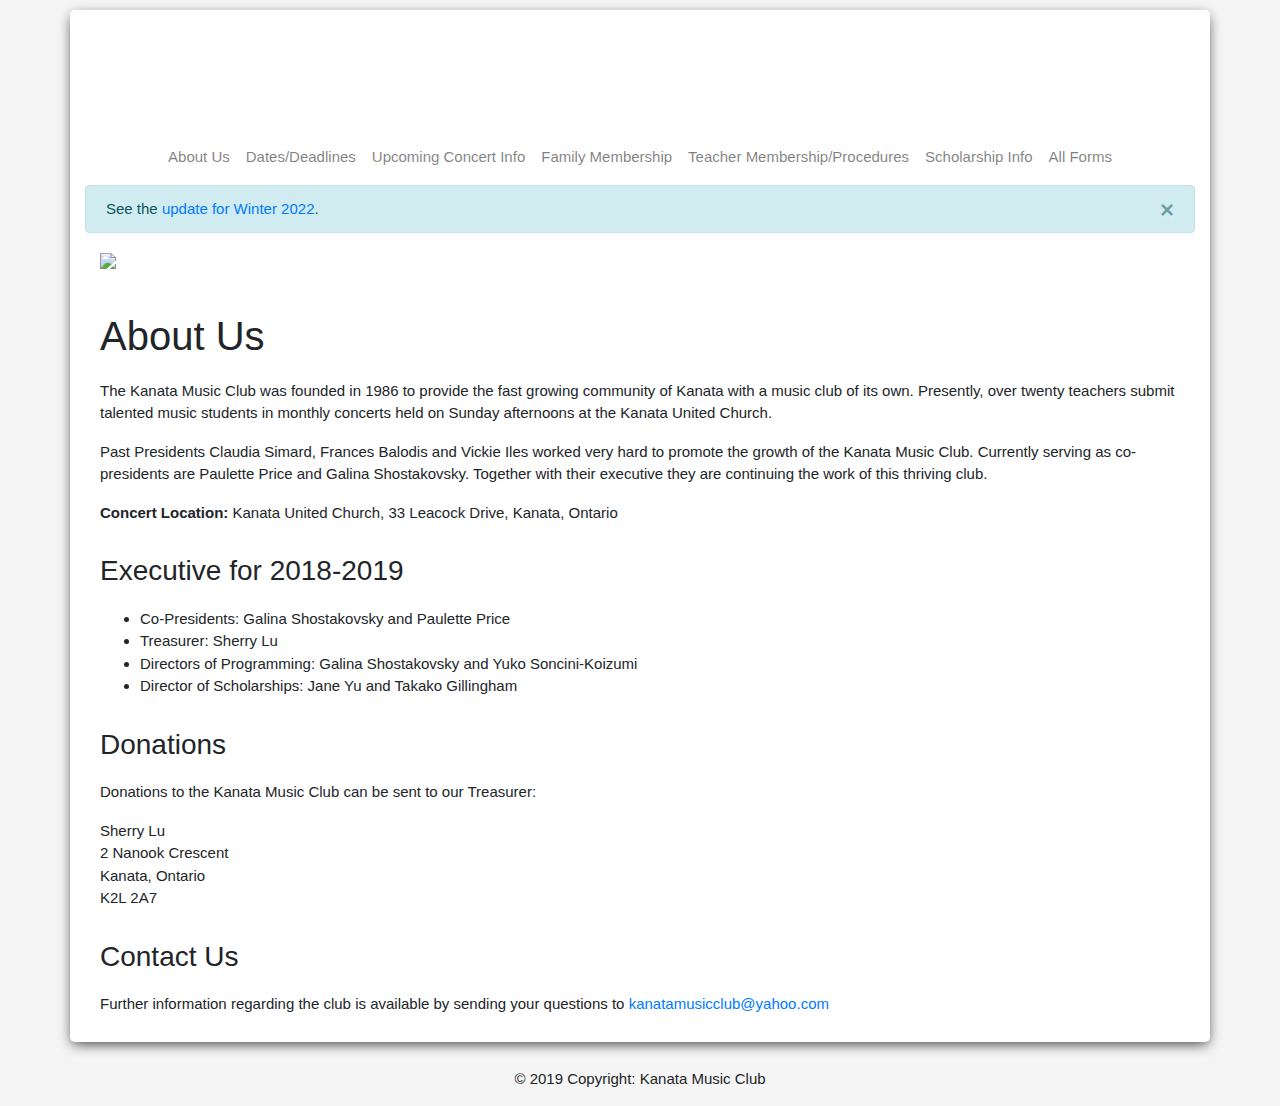
==== index.html @ 6c14e0dd "Update and concert dates for Winter 2022" ====
<!DOCTYPE html>
<html lang="en">

<head>
  <meta charset="UTF-8">
  <meta name="viewport" content="width=device-width, initial-scale=1.0">
  <meta http-equiv="X-UA-Compatible" content="ie=edge">

  <link rel="stylesheet" href="https://maxcdn.bootstrapcdn.com/bootstrap/4.0.0/css/bootstrap.min.css"
    integrity="sha384-Gn5384xqQ1aoWXA+058RXPxPg6fy4IWvTNh0E263XmFcJlSAwiGgFAW/dAiS6JXm" crossorigin="anonymous">
  <link rel="stylesheet" href="css/styles.css">
  <link rel="stylesheet" href="css/styles.css">
  <link rel="icon" href="img/logo.png">
  <title>Kanata Music Club</title>
  <script src="https://ajax.googleapis.com/ajax/libs/jquery/1.11.1/jquery.min.js"></script>
  <script src="banner.js"></script>
</head>

<body>
  <div class="container main">
    <nav class="navbar navbar-expand-lg navbar-light flex-column">
      <a class="navbar-brand" href="index.html">
        <img id="logo" src="img/logo.png" height="100" class="d-inline-block align-top" alt="">
      </a>
      <div class="container">
        <button class="navbar-toggler" type="button" data-toggle="collapse" data-target="#navbarNav"
          aria-controls="navbarNav" aria-expanded="false" aria-label="Toggle navigation">
          <span class="navbar-toggler-icon"></span>
        </button>

        <div class="collapse navbar-collapse justify-content-center" id="navbarNav">
          <ul class="navbar-nav">
            <li class="nav-item">
              <a class="nav-link" href="index.html">About Us</a>
            </li>

            <li class="nav-item">
              <a class="nav-link" href="concertDates.html">Dates/Deadlines</a>
            </li>

            <li class="nav-item">
              <a class="nav-link" href="concertTimesAndMessages.html">Upcoming Concert Info</a>
            </li>

            <li class="nav-item">
              <a class="nav-link" href="membership.html">Family Membership</a>
            </li>

            <li class="nav-item">
              <a class="nav-link" href="teacherMembership.html">Teacher Membership/Procedures</a>
            </li>

            <li class="nav-item">
              <a class="nav-link" href="awardsAndScholarships.html">Scholarship Info</a>
            </li>
            <li class="nav-item">
              <a class="nav-link" href="forms.html">All Forms</a>
            </li>
          </ul>
        </div>
      </div>
    </nav>
    <div id="banner" class="alert alert-info alert-dismissible fade show display-none" role="alert">
      See the <a href="concertDates.html">update for Winter 2022</a>.
      <button type="button" class="close" data-dismiss="alert" aria-label="Close">
        <span aria-hidden="true">&times;</span>
      </button>
    </div>
    <div class="container"><img src="img/cropped-Trial1.jpg" width="100%"></div>

    <div class="container">
      <div class="row">
        <div class="col">
          <h1>About Us</h1>
          <p>
            The Kanata Music Club was founded in 1986 to provide the fast growing
            community of Kanata with a music club of its own. Presently,
            over twenty teachers submit talented music students in monthly
            concerts held on Sunday afternoons at the Kanata United Church.
          </p>
          <p>
            Past Presidents Claudia Simard, Frances Balodis and Vickie Iles
            worked very hard to promote the growth of the Kanata Music Club.
            Currently serving as co-presidents are Paulette Price and Galina
            Shostakovsky. Together with their executive they are continuing
            the work of this thriving club.
          </p>
          <p><strong>Concert Location:</strong> Kanata United Church, 33 Leacock Drive, Kanata, Ontario</p>

          <h3>Executive for 2018-2019</h3>
          <ul>
            <li>Co-Presidents: Galina Shostakovsky and Paulette Price</li>
            <li>Treasurer: Sherry Lu</li>
            <li>Directors of Programming: Galina Shostakovsky and Yuko Soncini-Koizumi</li>
            <li>Director of Scholarships: Jane Yu and Takako Gillingham</li>
          </ul>

          <h3>Donations</h3>
          <p>Donations to the Kanata Music Club can be sent to our Treasurer:</p>

          <p>Sherry Lu
            <br>2 Nanook Crescent
            <br>Kanata, Ontario
            <br>K2L 2A7
          </p>

          <h3>Contact Us</h3>
          <p>Further information regarding the club is available by sending your questions to <a
              href="mailto: kanatamusicclub@yahoo.com">kanatamusicclub@yahoo.com</a></p>
        </div>
      </div>
    </div>
  </div>

  <footer class="page-footer font-small blue">
    <div class="footer-copyright text-center py-3">© 2019 Copyright:
      Kanata Music Club
    </div>
  </footer>

  <script src="https://code.jquery.com/jquery-3.2.1.slim.min.js"
    integrity="sha384-KJ3o2DKtIkvYIK3UENzmM7KCkRr/rE9/Qpg6aAZGJwFDMVNA/GpGFF93hXpG5KkN"
    crossorigin="anonymous"></script>
  <script src="https://cdnjs.cloudflare.com/ajax/libs/popper.js/1.12.9/umd/popper.min.js"
    integrity="sha384-ApNbgh9B+Y1QKtv3Rn7W3mgPxhU9K/ScQsAP7hUibX39j7fakFPskvXusvfa0b4Q"
    crossorigin="anonymous"></script>
  <script src="https://maxcdn.bootstrapcdn.com/bootstrap/4.0.0/js/bootstrap.min.js"
    integrity="sha384-JZR6Spejh4U02d8jOt6vLEHfe/JQGiRRSQQxSfFWpi1MquVdAyjUar5+76PVCmYl"
    crossorigin="anonymous"></script>
</body>

</html>
---- css/styles.css ----
/* @font-face {
  font-family: PTSans;
  src: url("http://fonts.googleapis.com/css?family=PT+Sans");
} */

body {
  font-family: 'Gill Sans', 'Gill Sans MT', Calibri, 'Trebuchet MS', sans-serif;
  font-size: 15px;
  background-color: #F5F5F5;
}

.main {
  background-color: white;
  box-shadow: 0px 4px 13px -2px rgba(0,0,0,0.75);
  border-radius: 5px;
  padding-bottom: 10px;
  margin-bottom: 10px;
}

.nav-link {
  color: black;
}

.btn-link {
  color: black;
}

.container {
  margin-top: 10px;
}

h1, h3 {
  margin-top: 30px;
  margin-bottom: 20px;
}

@media (min-width: 979px) {
  .dropdown:hover>.dropdown-menu {
    display: block;
    margin-top: 0px;
  }
}

.display-none {
  display: none;
}
---- css/styles.css ----
/* @font-face {
  font-family: PTSans;
  src: url("http://fonts.googleapis.com/css?family=PT+Sans");
} */

body {
  font-family: 'Gill Sans', 'Gill Sans MT', Calibri, 'Trebuchet MS', sans-serif;
  font-size: 15px;
  background-color: #F5F5F5;
}

.main {
  background-color: white;
  box-shadow: 0px 4px 13px -2px rgba(0,0,0,0.75);
  border-radius: 5px;
  padding-bottom: 10px;
  margin-bottom: 10px;
}

.nav-link {
  color: black;
}

.btn-link {
  color: black;
}

.container {
  margin-top: 10px;
}

h1, h3 {
  margin-top: 30px;
  margin-bottom: 20px;
}

@media (min-width: 979px) {
  .dropdown:hover>.dropdown-menu {
    display: block;
    margin-top: 0px;
  }
}

.display-none {
  display: none;
}
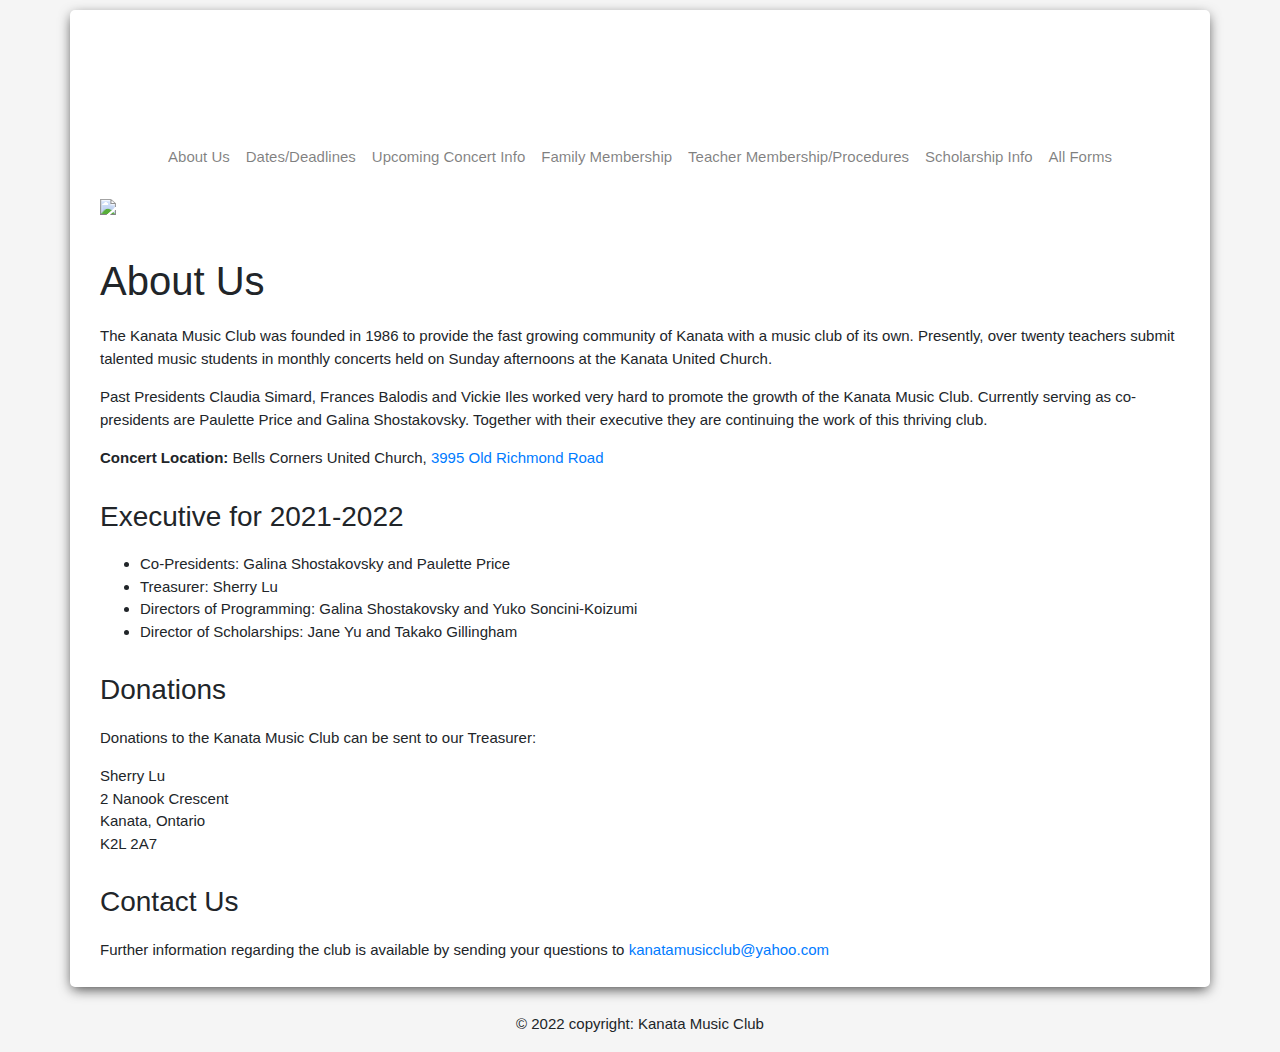
==== commit 27588243: "Jan 2022 update" ====
--- a/index.html
+++ b/index.html
@@ -85,9 +85,9 @@
             Shostakovsky. Together with their executive they are continuing
             the work of this thriving club.
           </p>
-          <p><strong>Concert Location:</strong> Kanata United Church, 33 Leacock Drive, Kanata, Ontario</p>
+          <p><strong>Concert Location:</strong> Bells Corners United Church, <a href="https://goo.gl/maps/KornxB9TKVmKfaTx7">3995 Old Richmond Road</a></p>
 
-          <h3>Executive for 2018-2019</h3>
+          <h3>Executive for 2021-2022</h3>
           <ul>
             <li>Co-Presidents: Galina Shostakovsky and Paulette Price</li>
             <li>Treasurer: Sherry Lu</li>
@@ -113,7 +113,7 @@
   </div>
 
   <footer class="page-footer font-small blue">
-    <div class="footer-copyright text-center py-3">© 2019 Copyright:
+    <div class="footer-copyright text-center py-3">© 2022 copyright:
       Kanata Music Club
     </div>
   </footer>
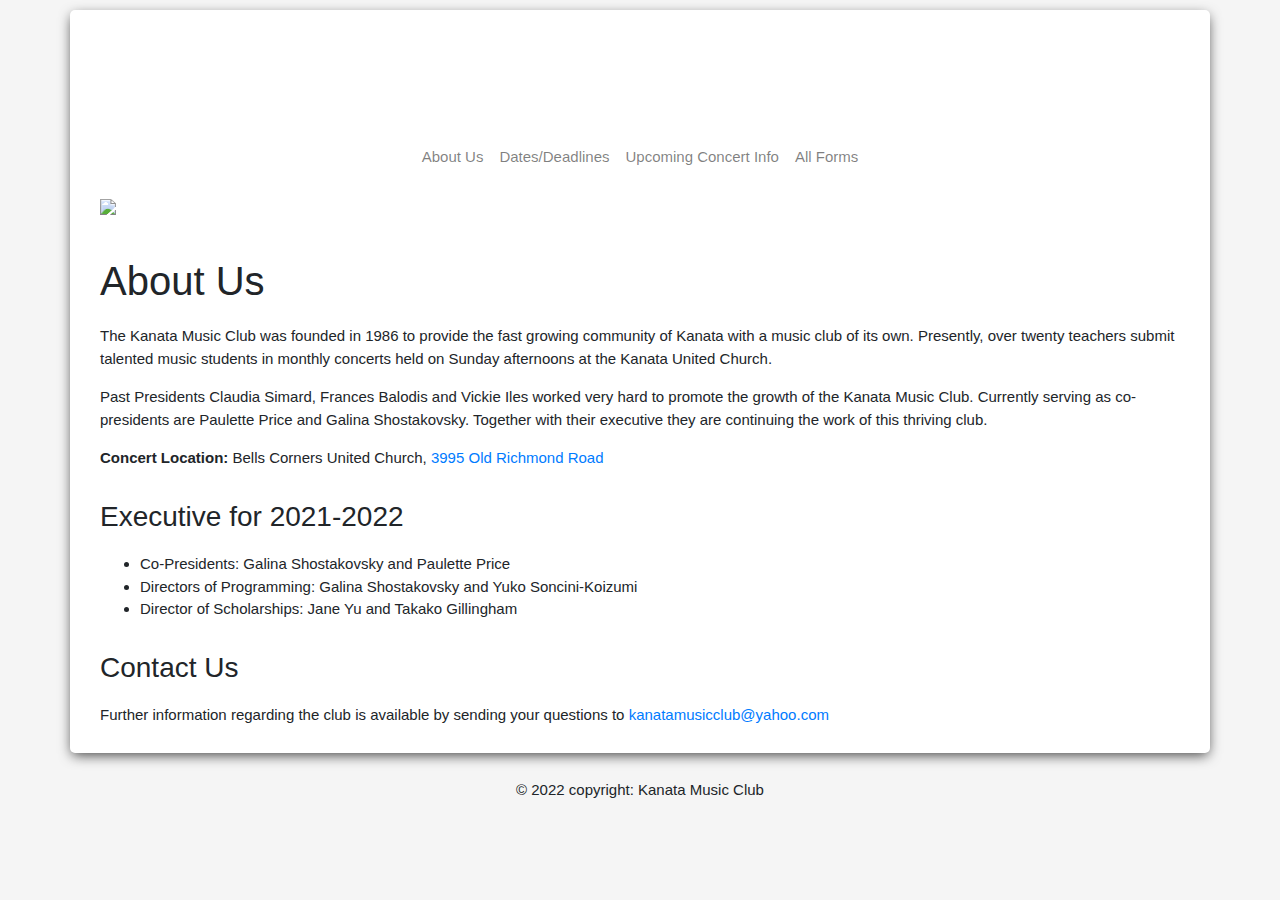
==== commit d428f296: "Oct 15th 2022 update" ====
--- a/index.html
+++ b/index.html
@@ -42,7 +42,7 @@
               <a class="nav-link" href="concertTimesAndMessages.html">Upcoming Concert Info</a>
             </li>
 
-            <li class="nav-item">
+            <!-- <li class="nav-item">
               <a class="nav-link" href="membership.html">Family Membership</a>
             </li>
 
@@ -52,7 +52,7 @@
 
             <li class="nav-item">
               <a class="nav-link" href="awardsAndScholarships.html">Scholarship Info</a>
-            </li>
+            </li> -->
             <li class="nav-item">
               <a class="nav-link" href="forms.html">All Forms</a>
             </li>
@@ -90,19 +90,9 @@
           <h3>Executive for 2021-2022</h3>
           <ul>
             <li>Co-Presidents: Galina Shostakovsky and Paulette Price</li>
-            <li>Treasurer: Sherry Lu</li>
             <li>Directors of Programming: Galina Shostakovsky and Yuko Soncini-Koizumi</li>
             <li>Director of Scholarships: Jane Yu and Takako Gillingham</li>
           </ul>
-
-          <h3>Donations</h3>
-          <p>Donations to the Kanata Music Club can be sent to our Treasurer:</p>
-
-          <p>Sherry Lu
-            <br>2 Nanook Crescent
-            <br>Kanata, Ontario
-            <br>K2L 2A7
-          </p>
 
           <h3>Contact Us</h3>
           <p>Further information regarding the club is available by sending your questions to <a
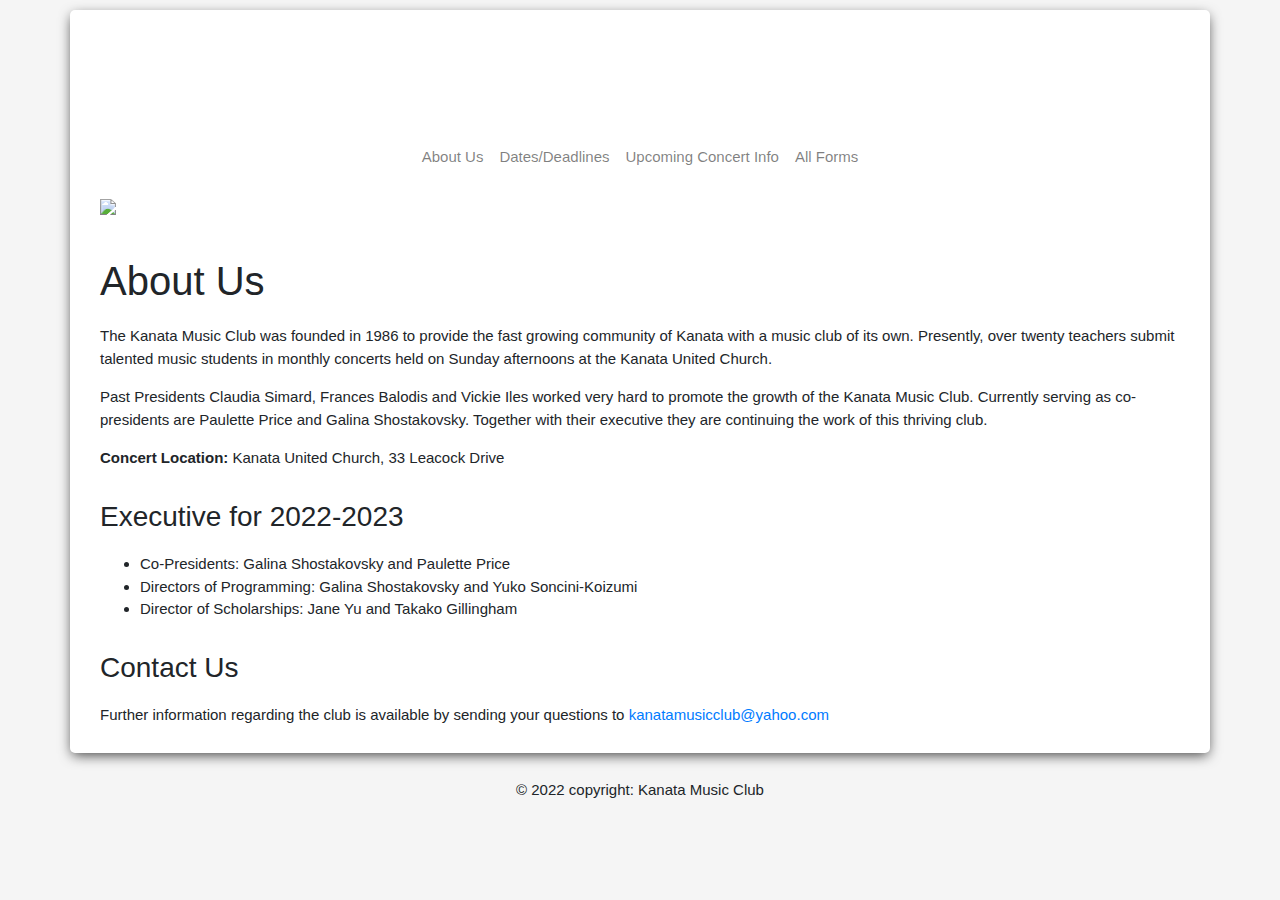
==== commit 997a1009: "Typos" ====
--- a/index.html
+++ b/index.html
@@ -85,9 +85,9 @@
             Shostakovsky. Together with their executive they are continuing
             the work of this thriving club.
           </p>
-          <p><strong>Concert Location:</strong> Bells Corners United Church, <a href="https://goo.gl/maps/KornxB9TKVmKfaTx7">3995 Old Richmond Road</a></p>
+          <p><strong>Concert Location:</strong> Kanata United Church, 33 Leacock Drive</p>
 
-          <h3>Executive for 2021-2022</h3>
+          <h3>Executive for 2022-2023</h3>
           <ul>
             <li>Co-Presidents: Galina Shostakovsky and Paulette Price</li>
             <li>Directors of Programming: Galina Shostakovsky and Yuko Soncini-Koizumi</li>
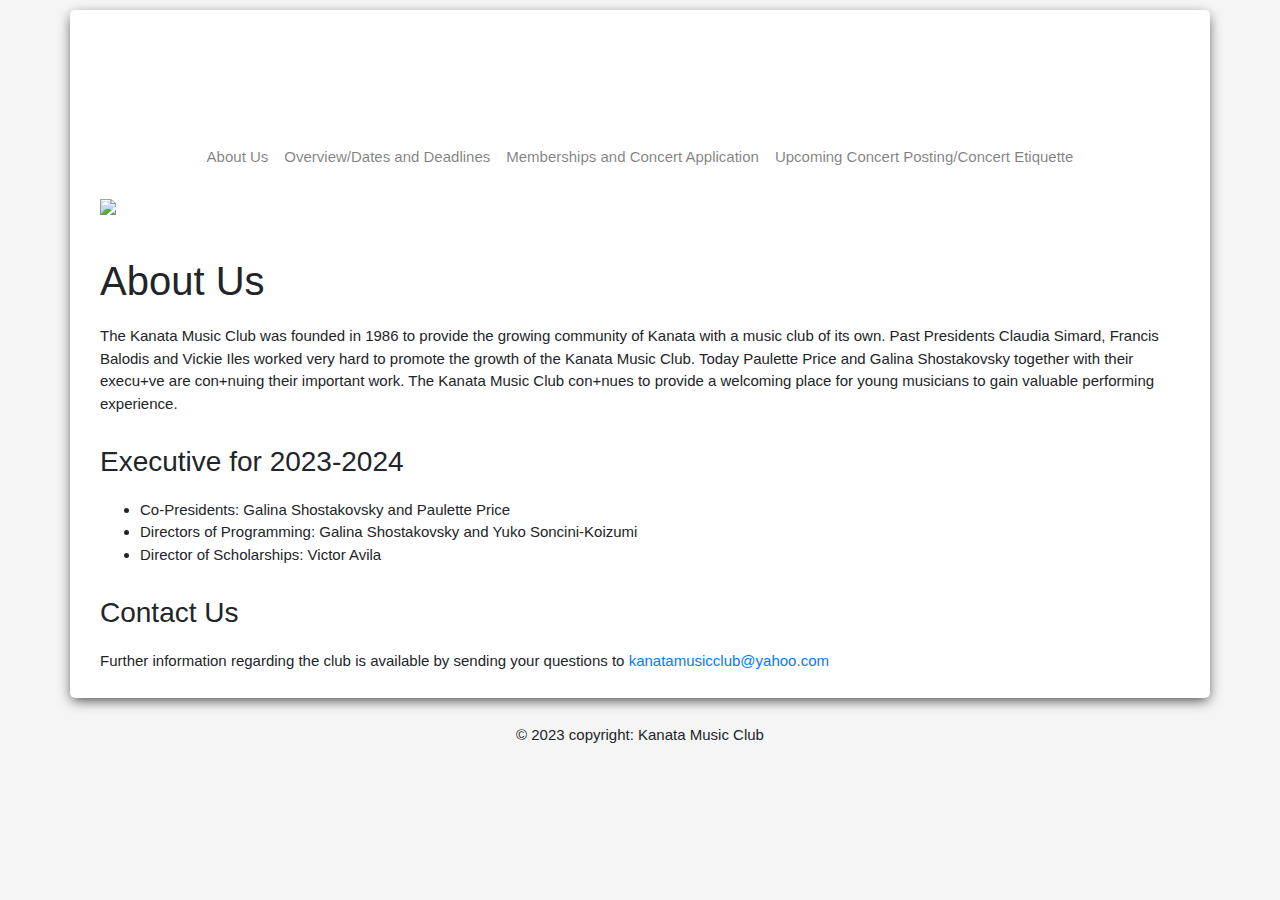
==== commit 5e99d6a4: "small revamp" ====
--- a/index.html
+++ b/index.html
@@ -35,27 +35,29 @@
             </li>
 
             <li class="nav-item">
-              <a class="nav-link" href="concertDates.html">Dates/Deadlines</a>
+              <a class="nav-link" href="concertDates.html">Overview/Dates and Deadlines</a>
             </li>
 
             <li class="nav-item">
-              <a class="nav-link" href="concertTimesAndMessages.html">Upcoming Concert Info</a>
+              <a class="nav-link" href="membership.html">Memberships and Concert Application</a>
             </li>
 
-            <!-- <li class="nav-item">
-              <a class="nav-link" href="membership.html">Family Membership</a>
+            <li class="nav-item">
+              <a class="nav-link" href="concertTimesAndMessages.html">Upcoming Concert Posting/Concert Etiquette</a>
             </li>
-
+            <!-- 
             <li class="nav-item">
               <a class="nav-link" href="teacherMembership.html">Teacher Membership/Procedures</a>
             </li>
 
             <li class="nav-item">
               <a class="nav-link" href="awardsAndScholarships.html">Scholarship Info</a>
-            </li> -->
+            </li>
+
             <li class="nav-item">
               <a class="nav-link" href="forms.html">All Forms</a>
             </li>
+             -->
           </ul>
         </div>
       </div>
@@ -73,25 +75,18 @@
         <div class="col">
           <h1>About Us</h1>
           <p>
-            The Kanata Music Club was founded in 1986 to provide the fast growing
-            community of Kanata with a music club of its own. Presently,
-            over twenty teachers submit talented music students in monthly
-            concerts held on Sunday afternoons at the Kanata United Church.
+            The Kanata Music Club was founded in 1986 to provide the growing community of Kanata with a music club of
+            its own. Past Presidents Claudia Simard, Francis Balodis and Vickie Iles worked very hard to promote the
+            growth of the Kanata Music Club. Today Paulette Price and Galina Shostakovsky together with their execu+ve
+            are con+nuing their important work. The Kanata Music Club con+nues to provide a welcoming place for young
+            musicians to gain valuable performing experience.
           </p>
-          <p>
-            Past Presidents Claudia Simard, Frances Balodis and Vickie Iles
-            worked very hard to promote the growth of the Kanata Music Club.
-            Currently serving as co-presidents are Paulette Price and Galina
-            Shostakovsky. Together with their executive they are continuing
-            the work of this thriving club.
-          </p>
-          <p><strong>Concert Location:</strong> Kanata United Church, 33 Leacock Drive</p>
-
-          <h3>Executive for 2022-2023</h3>
+          
+          <h3>Executive for 2023-2024</h3>
           <ul>
             <li>Co-Presidents: Galina Shostakovsky and Paulette Price</li>
             <li>Directors of Programming: Galina Shostakovsky and Yuko Soncini-Koizumi</li>
-            <li>Director of Scholarships: Jane Yu and Takako Gillingham</li>
+            <li>Director of Scholarships: Victor Avila</li>
           </ul>
 
           <h3>Contact Us</h3>
@@ -103,7 +98,7 @@
   </div>
 
   <footer class="page-footer font-small blue">
-    <div class="footer-copyright text-center py-3">© 2022 copyright:
+    <div class="footer-copyright text-center py-3">© 2023 copyright:
       Kanata Music Club
     </div>
   </footer>
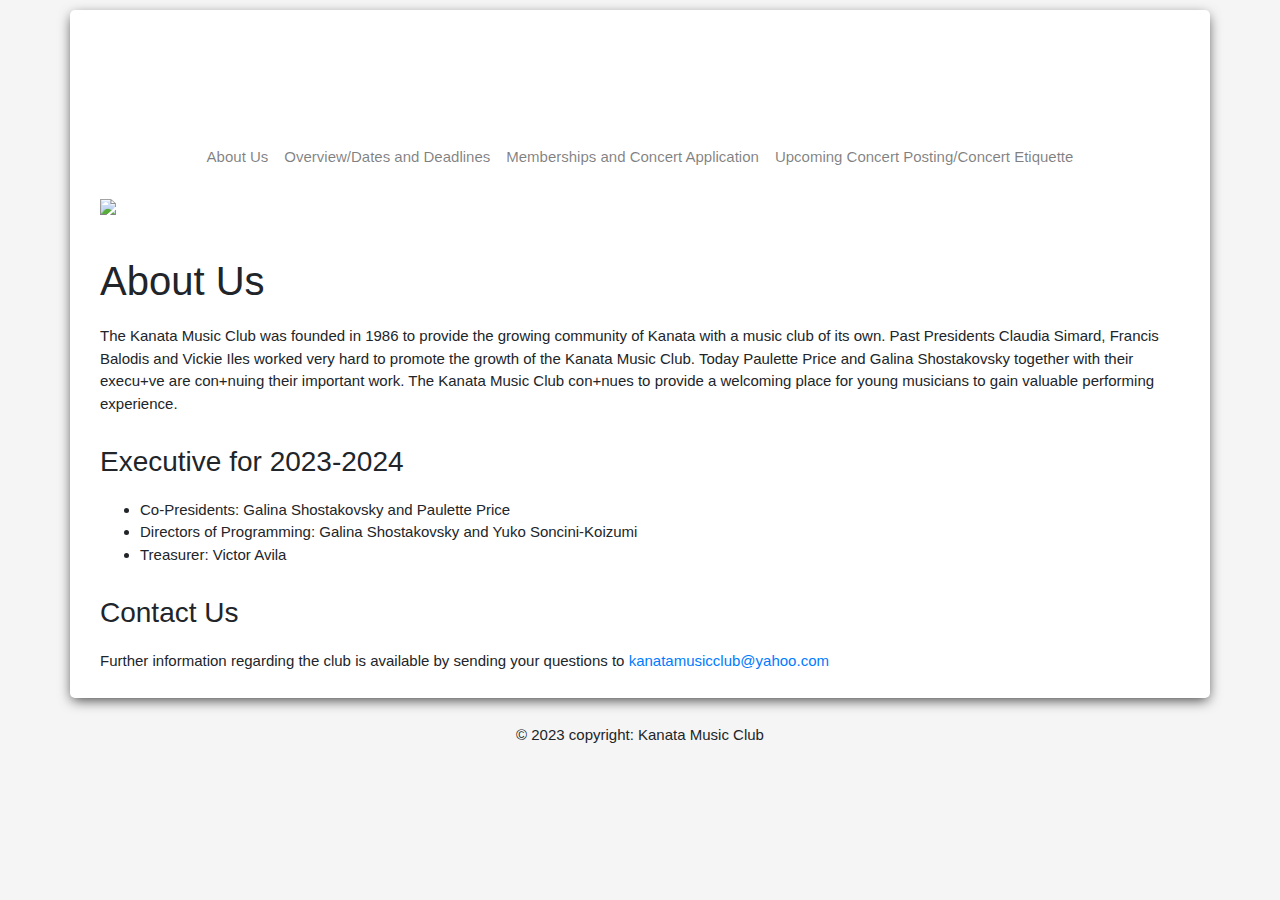
==== commit 9521eaba: "oct 23 fixes" ====
--- a/index.html
+++ b/index.html
@@ -86,7 +86,7 @@
           <ul>
             <li>Co-Presidents: Galina Shostakovsky and Paulette Price</li>
             <li>Directors of Programming: Galina Shostakovsky and Yuko Soncini-Koizumi</li>
-            <li>Director of Scholarships: Victor Avila</li>
+            <li>Treasurer: Victor Avila</li>
           </ul>
 
           <h3>Contact Us</h3>
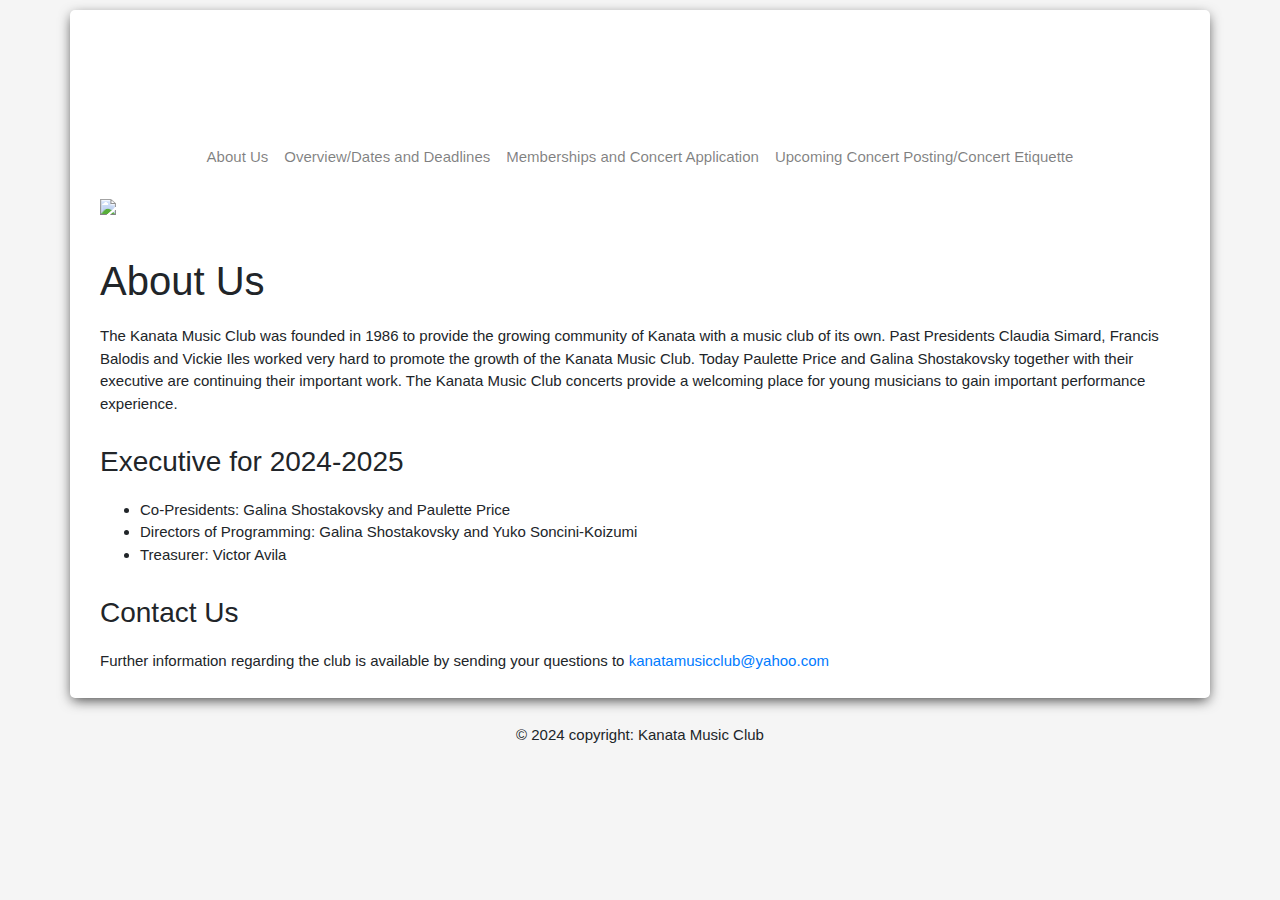
==== commit da29c746: "Sept 2024 updates" ====
--- a/index.html
+++ b/index.html
@@ -77,12 +77,12 @@
           <p>
             The Kanata Music Club was founded in 1986 to provide the growing community of Kanata with a music club of
             its own. Past Presidents Claudia Simard, Francis Balodis and Vickie Iles worked very hard to promote the
-            growth of the Kanata Music Club. Today Paulette Price and Galina Shostakovsky together with their execu+ve
-            are con+nuing their important work. The Kanata Music Club con+nues to provide a welcoming place for young
-            musicians to gain valuable performing experience.
+            growth of the Kanata Music Club. Today Paulette Price and Galina Shostakovsky together with their executive
+            are continuing their important work. The Kanata Music Club concerts provide a welcoming place for young musicians
+            to gain important performance experience.
           </p>
           
-          <h3>Executive for 2023-2024</h3>
+          <h3>Executive for 2024-2025</h3>
           <ul>
             <li>Co-Presidents: Galina Shostakovsky and Paulette Price</li>
             <li>Directors of Programming: Galina Shostakovsky and Yuko Soncini-Koizumi</li>
@@ -98,7 +98,7 @@
   </div>
 
   <footer class="page-footer font-small blue">
-    <div class="footer-copyright text-center py-3">© 2023 copyright:
+    <div class="footer-copyright text-center py-3">© 2024 copyright:
       Kanata Music Club
     </div>
   </footer>
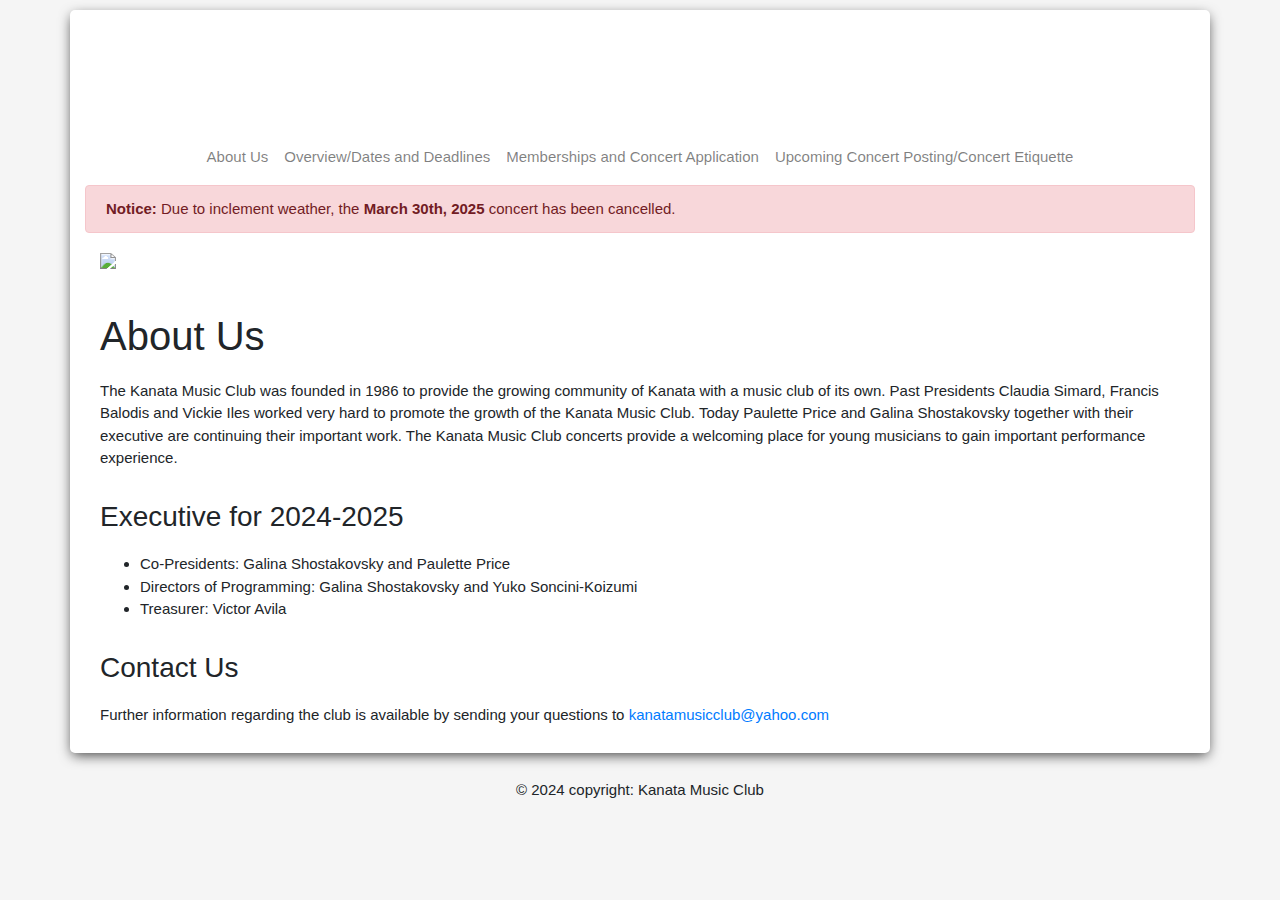
==== commit 8bc29b80: "March 30th Concert Cancellation notice" ====
--- a/index.html
+++ b/index.html
@@ -45,7 +45,7 @@
             <li class="nav-item">
               <a class="nav-link" href="concertTimesAndMessages.html">Upcoming Concert Posting/Concert Etiquette</a>
             </li>
-            <!-- 
+            <!--
             <li class="nav-item">
               <a class="nav-link" href="teacherMembership.html">Teacher Membership/Procedures</a>
             </li>
@@ -62,11 +62,11 @@
         </div>
       </div>
     </nav>
-    <div id="banner" class="alert alert-info alert-dismissible fade show display-none" role="alert">
-      See the <a href="concertDates.html">update for Winter 2022</a>.
-      <button type="button" class="close" data-dismiss="alert" aria-label="Close">
+    <div id="banner" class="alert alert-danger alert-dismissible fade show display-none" role="alert">
+      <a class="font-weight-bold">Notice:</a> Due to inclement weather, the <a class="font-weight-bold">March 30th, 2025</a> concert has been cancelled.
+      <!-- <button type="button" class="close" data-dismiss="alert" aria-label="Close">
         <span aria-hidden="true">&times;</span>
-      </button>
+      </button> -->
     </div>
     <div class="container"><img src="img/cropped-Trial1.jpg" width="100%"></div>
 
@@ -81,7 +81,7 @@
             are continuing their important work. The Kanata Music Club concerts provide a welcoming place for young musicians
             to gain important performance experience.
           </p>
-          
+
           <h3>Executive for 2024-2025</h3>
           <ul>
             <li>Co-Presidents: Galina Shostakovsky and Paulette Price</li>
@@ -114,4 +114,4 @@
     crossorigin="anonymous"></script>
 </body>
 
-</html>+</html>
